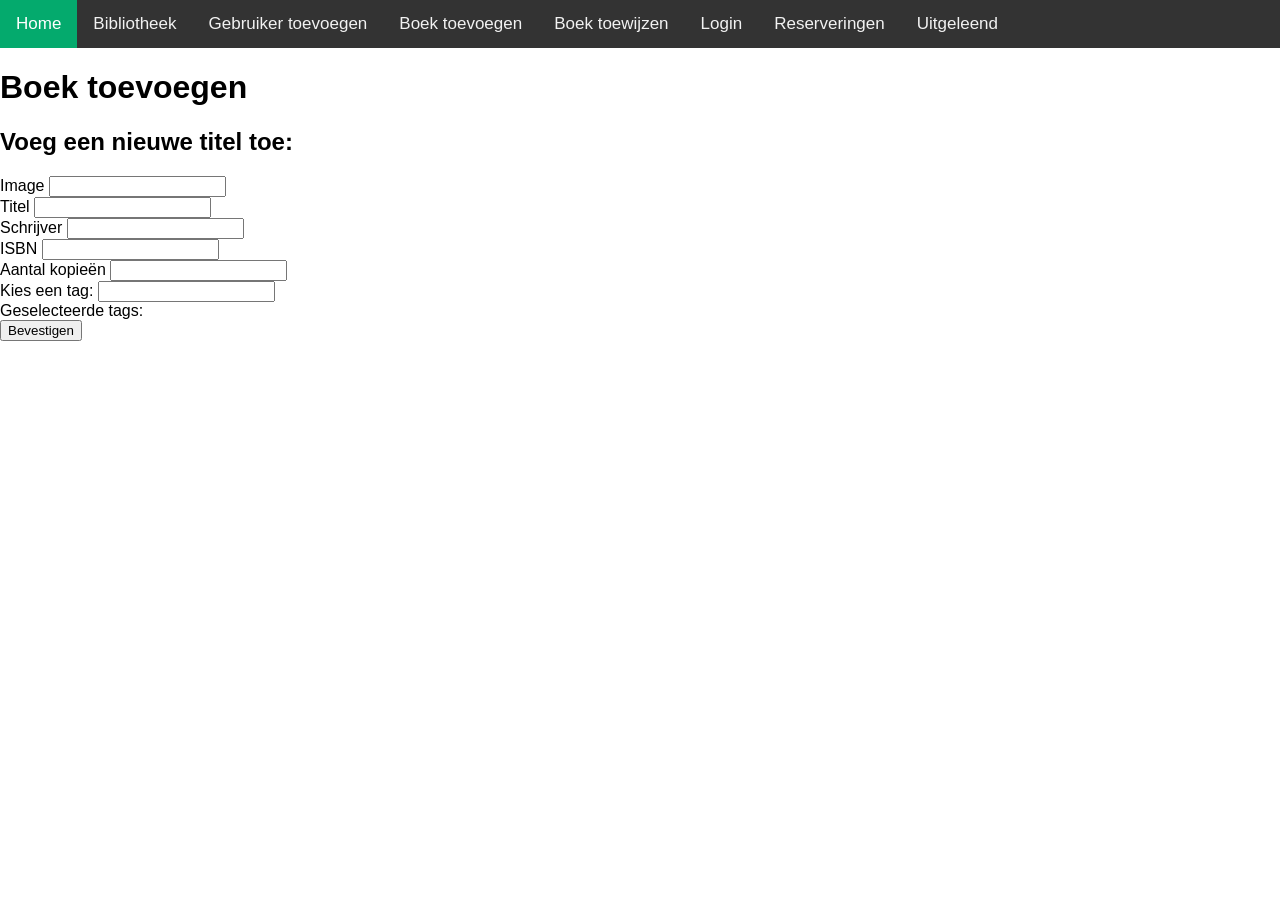
==== src/html/addBookInformation.html @ cef4b116 "First commit" ====
<!-- JESSICA MARTINE SASKIA -->
<!DOCTYPE html>
<html lang="en">

<head>
    <meta charset="UTF-8">
    <meta http-equiv="X-UA-Compatible" content="IE=edge">
    <meta name="viewport" content="width=device-width, initial-scale=1.0">
    <title>Test Tag Dropdown</title>

    <link rel="stylesheet" href="styles.css">
    <script src="navbar.js"></script>

    <title>addBookInformation</title>

</head>
    <body>

        <div id ="topnav"></div>

        <h1>Boek toevoegen</h1>
        <h2>Voeg een nieuwe titel toe:</h2>

        <!-- Form with all input needed for creating a bookInformation-->
        <!-- <form action="javascript:addBookInformation();">  -->
        <form>
            <label for="input-image">Image</label> 
            <input type="url" id="input-image" required><br> 
            <label for="input-title">Titel</label> 
            <input type="text" id="input-title" required><br>
            <label for="input-author">Schrijver</label>
            <input type="text" id="input-author" required><br>
            <label for="input-isbn">ISBN</label>
            <input type="text" id="input-isbn" pattern="[0-9]{10,13}$" title="ISBN bestaat uit 10 tot 13 cijfers" required><br>
            <label for="input-numCopies">Aantal kopieën</label> <!--OO-#214 input for number of book copies -->
            <input type="number" id="input-numCopies" min=0 title="Moet minimaal nul zijn" required><br>

            <!-- ST: Make a dropdown list framework that gives options from the tag list while typing -->
            <label for="tag-dropdown">Kies een tag:</label>
            <input list="tag-dropdown" name="tag" id="input-tag" multiple />
            <datalist id="tag-dropdown"></datalist>

            <!-- ST: A container in which the selected tags will be displayed -->
            <div id="tags-container">
                <label for="selected-tags">Geselecteerde tags:</label>
                <div id="selected-tags"></div>
            </div>
                
            <button id="confirm-button">Bevestigen</button> 
        </form>

        <script src="addBookInformation.js"></script>
        
    </body>
</html>
---- src/html/styles.css ----
/* TOMMY */
table {
    font-family: arial, sans-serif;
    border-collapse: collapse;
    width: 100%;
  }
  
  td, th {
    border: 1px solid #dddddd;
    text-align: left;
    padding: 8px;
  }
  
  tr:nth-child(even) {
    background-color: #dddddd;
  }


  body {
    margin: 0;
    font-family: Arial, Helvetica, sans-serif;
  }
  
  .topnav {
    overflow: hidden;
    background-color: #333;
  }
  
  .topnav a {
    float: left;
    color: #f2f2f2;
    text-align: center;
    padding: 14px 16px;
    text-decoration: none;
    font-size: 17px;
  }
  
  .topnav a:hover {
    background-color: #ddd;
    color: black;
  }
  
  .topnav a.active {
    background-color: #04AA6D;
    color: white;
  }

  /* Style the header */
header {
  background-color: #666;
  padding: 30px;
  text-align: center;
  font-size: 35px;
  color: white;
}

  /* Create grid for image and bookinformation for the bookdetail page*/
.info-image { grid-area: left; }
.info-text { grid-area: right; }

.info-container {
  display: grid;
  grid-template-areas:
    'left right';
  grid-template-columns: 1fr 3fr;
  gap: 10px;
  background-color: #4fb180;
  padding: 10px;
  height: 500px;

}

.info-container > div {
  background-color: rgba(23, 105, 60, 0.8);
  font-size: 20px;
  padding: 5px;
  height: 450px;
}

#bookImage {
  height: 100%;
  margin-left: auto;
  margin-right: auto;
  display: block;
}
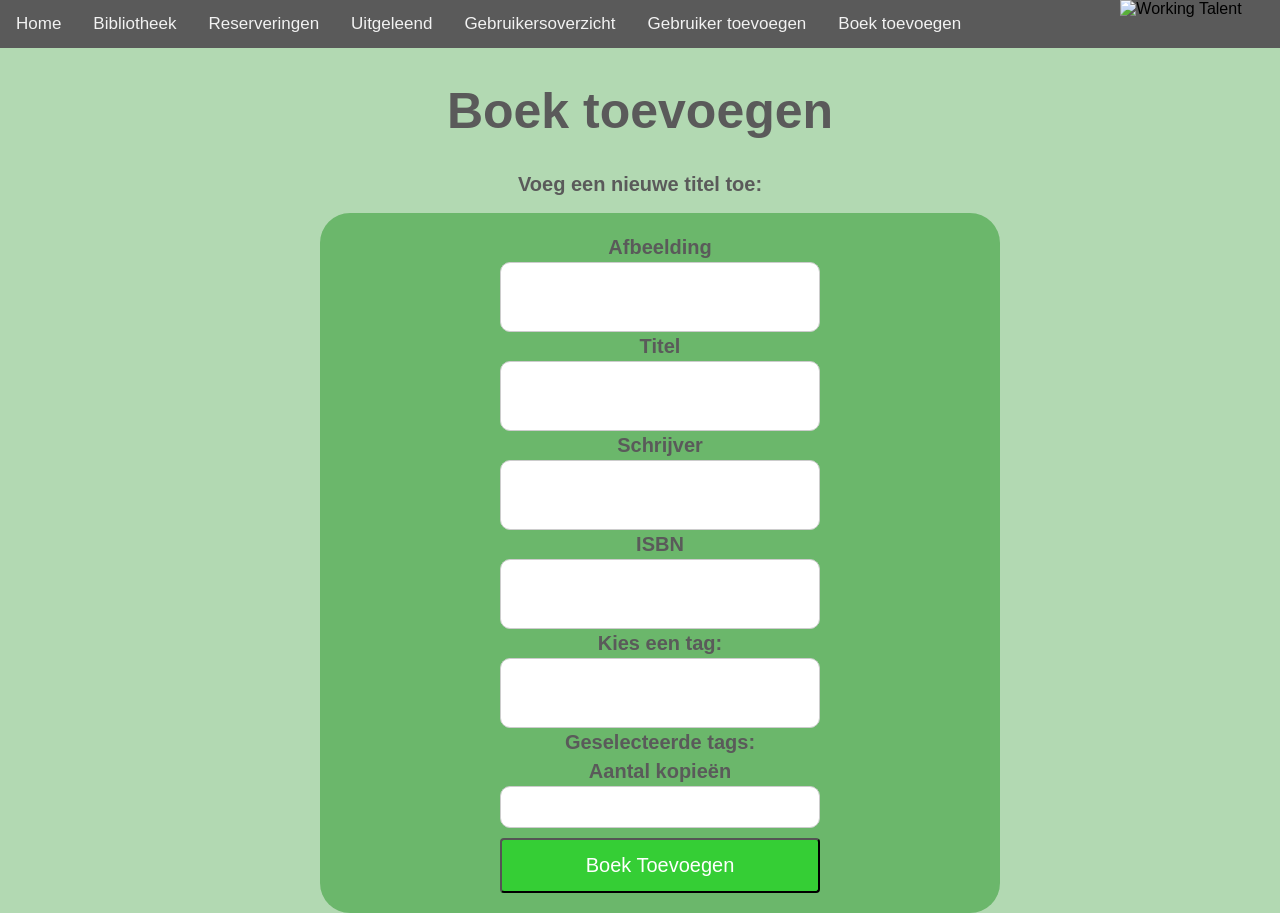
==== commit f329041f: "full version of frontend" ====
--- a/src/html/addBookInformation.html
+++ b/src/html/addBookInformation.html
@@ -6,7 +6,7 @@
     <meta charset="UTF-8">
     <meta http-equiv="X-UA-Compatible" content="IE=edge">
     <meta name="viewport" content="width=device-width, initial-scale=1.0">
-    <title>Test Tag Dropdown</title>
+    <title>Boek Toevoegen</title>
 
     <link rel="stylesheet" href="styles.css">
     <script src="navbar.js"></script>
@@ -22,9 +22,9 @@
         <h2>Voeg een nieuwe titel toe:</h2>
 
         <!-- Form with all input needed for creating a bookInformation-->
-        <!-- <form action="javascript:addBookInformation();">  -->
-        <form>
-            <label for="input-image">Image</label> 
+        <form action="javascript:addBookInformation();"> 
+        <!-- <form> -->
+            <label for="input-image">Afbeelding</label> 
             <input type="url" id="input-image" required><br> 
             <label for="input-title">Titel</label> 
             <input type="text" id="input-title" required><br>
@@ -32,8 +32,7 @@
             <input type="text" id="input-author" required><br>
             <label for="input-isbn">ISBN</label>
             <input type="text" id="input-isbn" pattern="[0-9]{10,13}$" title="ISBN bestaat uit 10 tot 13 cijfers" required><br>
-            <label for="input-numCopies">Aantal kopieën</label> <!--OO-#214 input for number of book copies -->
-            <input type="number" id="input-numCopies" min=0 title="Moet minimaal nul zijn" required><br>
+           
 
             <!-- ST: Make a dropdown list framework that gives options from the tag list while typing -->
             <label for="tag-dropdown">Kies een tag:</label>
@@ -45,8 +44,16 @@
                 <label for="selected-tags">Geselecteerde tags:</label>
                 <div id="selected-tags"></div>
             </div>
+
+            <label for="input-numCopies">Aantal kopieën</label> <!--OO-#214 input for number of book copies -->
+            <input type="number" id="input-numCopies" min=0 title="Moet minimaal nul zijn" required><br>
                 
-            <button id="confirm-button">Bevestigen</button> 
+            <!-- <button id="confirm-button">Bevestigen</button>  -->
+            
+            <!-- <label for="input-numCopy">Aantal kopieën</label>
+            <input type="number" id="input-numCopy" min="0" title="Moet een getal zijn" required>
+            <br><br> -->
+            <input type="submit" value="Boek Toevoegen" id="add-book-btn">
         </form>
 
         <script src="addBookInformation.js"></script>
--- a/src/html/styles.css
+++ b/src/html/styles.css
@@ -1,29 +1,65 @@
 /* TOMMY */
+
+@import url('https://fonts.cdnfonts.com/css/euclid-flex');
+
+
 table {
-    font-family: arial, sans-serif;
     border-collapse: collapse;
-    width: 100%;
-  }
-  
-  td, th {
+    width: 90%;
+    margin-left: auto;
+    margin-right: auto;
+  }
+  
+  td {
     border: 1px solid #dddddd;
     text-align: left;
     padding: 8px;
   }
+
+  th {
+    border: 3px solid #888888;
+    background-color: #00e600;
+    text-align: left;
+    padding: 8px;
+    color: white;
+  }
   
   tr:nth-child(even) {
     background-color: #dddddd;
   }
 
+  tr:nth-child(odd) {
+    background-color: #979797;
+  }
+
+  tr:hover {background-color: #969696;}
 
   body {
     margin: 0;
-    font-family: Arial, Helvetica, sans-serif;
+    font-family: 'Euclid Square', sans-serif;
+    /* background-image: url(https://assets.weforum.org/article/image/hySrQhk9QgN45B-0z8PR0bd8ZRyDZ9LnvzPSGaIb91Q.jpg);
+    background-repeat: no-repeat; */
+    /* background: linear-gradient(90deg, rgba(0,130,0,0.4) 35%, rgba(0,230,0,0.2) 100%); */
+    background-color: rgba(0,130,0,0.3);
+    height: 100%;
+    background-size: cover;
+  }
+  
+  h1 {
+    text-align: center;
+    color: #5a5a5a;
+    font-size: 50px;
+  }
+
+  h2 {
+    text-align: center;
+    color: #5a5a5a;
+    font-size: 20px;
   }
   
   .topnav {
     overflow: hidden;
-    background-color: #333;
+    background-color: #5a5a5a;
   }
   
   .topnav a {
@@ -41,13 +77,13 @@
   }
   
   .topnav a.active {
-    background-color: #04AA6D;
+    background-color: #00e600;
     color: white;
   }
 
   /* Style the header */
 header {
-  background-color: #666;
+  background-color: #969696;
   padding: 30px;
   text-align: center;
   font-size: 35px;
@@ -64,7 +100,6 @@
     'left right';
   grid-template-columns: 1fr 3fr;
   gap: 10px;
-  background-color: #4fb180;
   padding: 10px;
   height: 500px;
 
@@ -85,4 +120,309 @@
 }
 
 
-  +form:not(#add-copy-form) {
+  background-color: rgba(0,130,0,0.4);
+  width: 50%;
+  margin-left: 25%;
+  margin-right: auto;
+  padding: 20px;
+  border-radius: 30px;
+}
+
+input[type=submit]:hover {
+  background-color: #00e600;
+}
+
+input[type=submit] {
+  width: 50%;
+  background: rgba(0,230,0,0.5);
+  color: white;
+  padding: 14px 20px;
+  border-radius: 4px;
+  cursor: pointer;
+  margin-left: 25%;
+  margin-right: auto;
+  font-size: 20px;
+  margin-top: 10px;
+}
+
+input[type=text]:not(.search), input[type=email], input[type=password], input[type=url], input[type=number], #input-tag {
+  width: 50%;
+  padding: 20px;
+  display: inline-block;
+  border: 1px solid #ccc;
+  border-radius: 4px;
+  box-sizing: border-box;
+  border-radius:10px;
+  margin-left: 25%;
+  margin-right: auto;
+  font-size: x-large;
+
+}
+
+select {
+  width: 60%;
+  padding: 5px;
+  display: inline-block;
+  border: 1px solid #ccc;
+  border-radius: 4px;
+  box-sizing: border-box;
+  border-radius:10px;
+  margin-left: 0%;
+  margin-right: auto;
+  font-size: x-large;
+
+}
+
+input[type=number] {
+  height: 30px;
+  text-align: center;
+  font-size: xx-large;
+}
+
+input[type=number]:hover::-webkit-inner-spin-button {  
+  width: 70px;
+  height: 30px;
+}
+
+
+input[type=text]:focus {
+  background-color: rgb(100, 100, 100);
+  color: white;
+
+}
+
+input[type=email]:focus {
+  background-color: rgb(100, 100, 100);
+  color: white;
+}
+
+input[type=password]:focus {
+  background-color: rgb(100, 100, 100);
+  color: white;
+}
+
+input[type=url]:focus {
+  background-color: rgb(100, 100, 100);
+  color: white;
+}
+
+input[type=number]:focus {
+  background-color: rgb(100, 100, 100);
+  color: white;
+}
+
+
+.radio-button {
+  margin: 10px;
+  text-align: center;
+}
+
+.radio-button input[type="radio"] {
+  opacity: 0;
+  position: fixed;
+  width: 0;
+}
+
+.radio-button label {
+    display: inline-block;
+    background-color: #ddd;
+    padding: 10px 20px;
+    font-size: 20px;
+    border: 1px solid #5a5a5a;
+    border-radius: 4px;
+}
+
+.radio-button label:hover {
+  background-color: #dfd;
+}
+
+.radio-button input[type="radio"]:focus + label {
+    border: 4px  #1a1a1a;
+    border: 50px  #1a1a1a;
+}
+
+.radio-button input[type="radio"]:checked + label {
+    background-color: rgb(21, 184, 212);
+    border-color: rgb(25, 0, 252);
+    border: 50px  #1a1a1a;
+}
+
+.search {
+    background-color: white;
+    background-position: 10px 10px;
+    background-repeat: no-repeat;
+    width: 50%;
+    padding: 20px;
+    display: inline-block;
+    border: 1px solid #ccc;
+    border-radius: 4px;
+    box-sizing: border-box;
+    border-radius:10px;
+    margin-right: auto;
+    color: #ffffff;
+}
+
+label {
+  color: #5a5a5a;
+  font-weight: bold;
+  display: block;
+  text-align: center;
+  padding: 3px;
+  font-size: 20px;
+}
+
+button:not(#cancel-button){
+  background: rgba(0,230,0,0.8);
+  border: 2px solid grey;
+  color: white;
+  padding: 15px 32px;
+  text-align: center;
+  text-decoration: none;
+  display: inline-block;
+  font-size: 16px;
+}
+
+button:not(#arhive-button){
+  background: rgba(0,230,0,0.8);
+  border: 2px solid grey;
+  color: white;
+  padding: 15px 32px;
+  text-align: center;
+  text-decoration: none;
+  display: inline-block;
+  font-size: 16px;
+}
+
+button:not(#book-detail-assign-button){
+  background: rgba(0,230,0,0.8);
+  border: 2px solid grey;
+  color: white;
+  padding: 15px 32px;
+  text-align: center;
+  text-decoration: none;
+  display: inline-block;
+  font-size: 16px;
+}
+
+button:hover :not(#cancel-button){
+  background-color: #00e600;
+}
+
+button:hover {
+  cursor: pointer;
+}
+
+.search-container {
+  text-align: center;
+}
+
+#navbarImg {
+  height:2.5em;
+  float: right;
+  margin-right: 3%;
+}
+
+#reservationButton {
+  display:inline-block;
+  width: 100%;
+}
+
+#tag-span {
+  text-align: center;
+}
+
+#tags-container {
+  text-align: center;
+}
+
+#cancel-button {
+  font-size: x-large;
+  margin-left: 5px;
+  margin-right: 10px;
+}
+
+cancel-button:hover {
+  background-color: #5a5a5a;
+}
+
+#add-copy-form {
+  width: 100%;
+  margin-right: auto;
+  border-radius: 30px;
+}   
+
+#book-overview-body {
+  background-image: url("books.jpg");
+    background-repeat: no-repeat;
+}
+
+.info-user {
+  width: 25%;
+  border: 5px solid white;
+  margin-left: 10%;
+  padding: 10px;
+  box-shadow: 8px 8px 5px #444;
+
+}
+
+.info-user ul {
+  font-size: large;
+  color: #5a5a5a;
+
+}
+
+#archive-user-button{
+  width: fit-content;
+  text-align: center;
+  margin-right: auto;
+  padding: 15px 32px;
+  text-align: center;
+  text-decoration: none;
+  display: inline-block;
+  font-size: 16px;
+  background: rgba(0,230,0,0.5);
+  color: white;
+}
+
+/* Rounded border */
+hr.rounded {
+  margin-top: 50px;
+  border-top: 8px solid #bbb;
+  border-radius: 5px;
+  box-shadow: 8px 8px 5px #444;
+
+}
+
+.bookOverviewTitleColumn:hover {
+  cursor: pointer;
+}
+
+#book-detail-assign-button {
+  text-align: center;
+  width: 100%;
+  margin-top: 10px;
+  width: 50%;
+  background: rgba(0,230,0,0.5);
+  color: white;
+  padding: 14px 20px;
+  border-radius: 4px;
+  cursor: pointer;
+  margin-left: 25%;
+  margin-right: auto;
+  font-size: 20px;
+  margin-top: 10px;
+  border: 10px black;
+}
+
+#library-h1 {
+  color: white;
+}
+
+#bookTitle {
+  color: white;
+}
+
+#book-detail-h2 {
+  color: white;
+}
